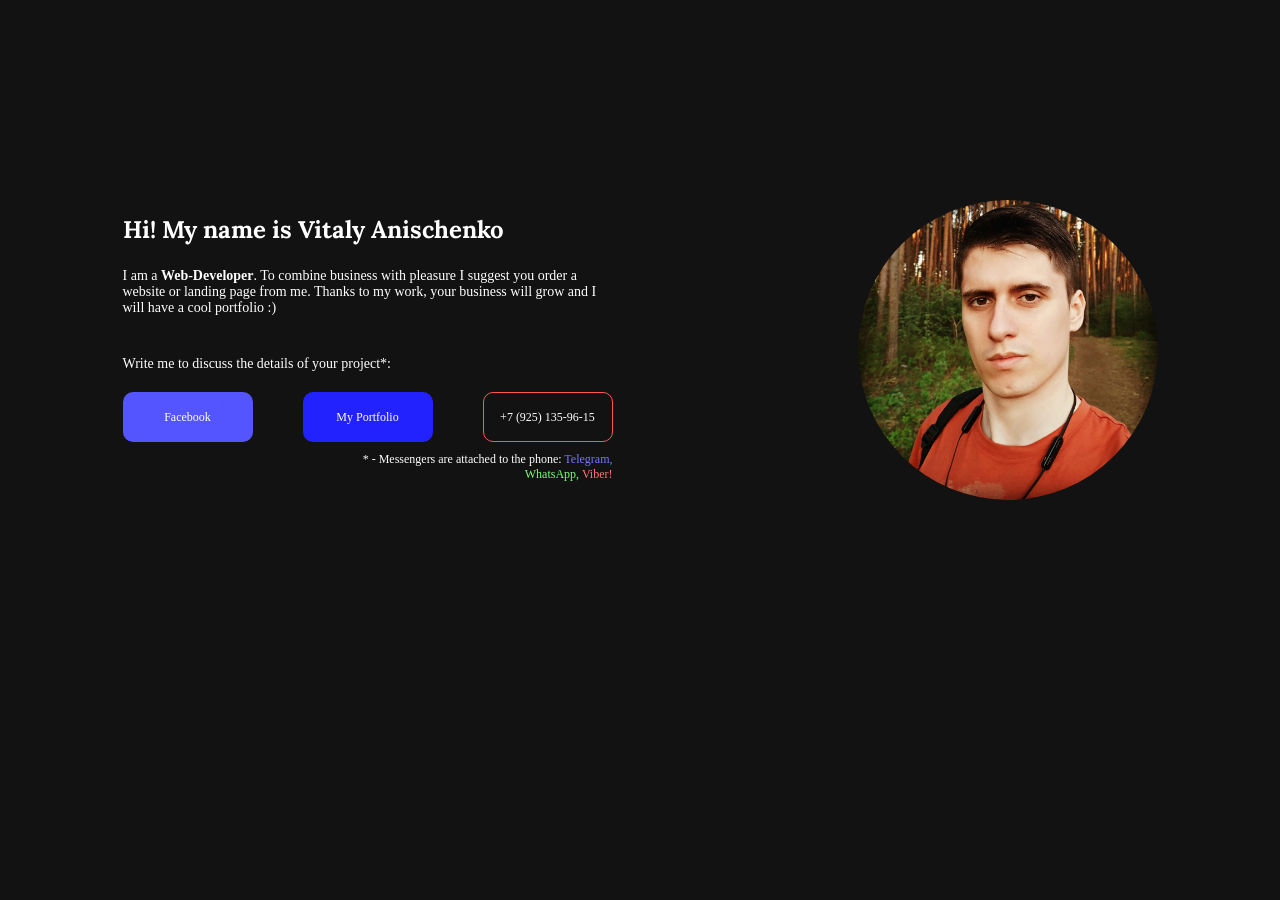
==== en/index.html @ 8a2128c8 "web site init" ====
<!DOCTYPE html>
<!-- English Version Page -->
<html lang="en">
<head>
  <meta charset="UTF-8">
  <meta name="viewport" content="width=device-width, initial-scale=1.0">
  <title>Vitaly Anishenko | Web-Developer</title>
  <!-- Additional CSS files -->
  <link href="https://fonts.googleapis.com/css2?family=Lora:wght@400;600&display=swap" rel="stylesheet">
  <!-- Main CSS Style -->
  <link rel="stylesheet" href="../css/style.css">
</head>
<body>
  <section class="wrapper">
    <div class="container">
      <div class="user">
        <div class="user-profile">
          <h2 class="user-title">Hi! My name is Vitaly Anischenko</h2>
          <p class="user-paragraph">I am a <b>Web-Developer</b>. To combine business with pleasure I suggest you order a website or landing page from me. Thanks to my work, your business will grow and I will have a cool portfolio :)</p>
          <p class="user-paragraph">Write me to discuss the details of your project*:</p>
          <ul class="user-nav">
            <li class="nav-item i-vk">
              <a href="https://www.facebook.com/vitaly.92a" class="item-link l-vk" target="_blank">Facebook</a>
            </li>
            <li class="nav-item i-portfolio">
              <a href="https://e27leo-ru.github.io/" class="item-link l-portfolio" target="_blank">My Portfolio</a>
            </li>
            <li class="nav-item i-phone">
              <a href="tel:+79251359615" class="item-link l-phone" >+7 (925) 135-96-15</a>
            </li>
          </ul>
          <span class="user-note">
            * - Messengers are attached to the phone: 
            <a href="https://t.me/vitaly1992ans" class="messenger-link telegram-link">Telegram, </a><a href="#" class="messenger-link whatsapp-link">WhatsApp, </a><a href="#" class="messenger-link viber-link">Viber!</a></span>
        </div>
        <div class="user-avatar">
          <img src="../img/Vitaly.jpg" alt="User Img" class="user-img" width="300" height="300">
        </div>
      </div>
    </div>
  </section>
  <script src="../js/script.js"></script>
</body>
</html>
---- css/style.css ----
/* Style SCSS (CSS) */
* {
  margin: 0;
  padding: 0;
  -webkit-box-sizing: border-box;
          box-sizing: border-box;
}

body {
  width: 100%;
  background-color: #121212;
  color: #fff;
}

/* Colors CSS */
/* Main CSS */
.wrapper {
  width: 100%;
  height: 100%;
}

.container {
  max-width: 1280px;
  margin: 0 auto;
}

.user {
  display: -webkit-box;
  display: -ms-flexbox;
  display: flex;
  -ms-flex-pack: distribute;
      justify-content: space-around;
  -webkit-box-orient: horizontal;
  -webkit-box-direction: normal;
      -ms-flex-direction: row;
          flex-direction: row;
  margin-top: 200px;
}

.user-profile {
  display: -webkit-box;
  display: -ms-flexbox;
  display: flex;
  -ms-flex-item-align: center;
      align-self: center;
  -webkit-box-orient: vertical;
  -webkit-box-direction: normal;
      -ms-flex-direction: column;
          flex-direction: column;
  width: 640px;
}

.user-title {
  font-family: 'Lora', sans-serif;
  font-weight: bold;
  font-size: 24px;
  line-height: 1.5;
}

.user-paragraph {
  padding: 20px 0;
}

.user-nav {
  display: -webkit-box;
  display: -ms-flexbox;
  display: flex;
  -webkit-box-pack: justify;
      -ms-flex-pack: justify;
          justify-content: space-between;
  list-style-type: none;
}

.nav-item {
  width: 190px;
  height: 50px;
  border-radius: 10px;
}

.i-vk {
  background-color: #55f;
  -webkit-transition-duration: .3s;
          transition-duration: .3s;
}

.i-portfolio {
  background-color: #22f;
  -webkit-transition-duration: .3s;
          transition-duration: .3s;
}

.i-phone {
  border: 1px solid #f55;
  -webkit-transition-duration: .3s;
          transition-duration: .3s;
}

.item-link {
  display: -webkit-box;
  display: -ms-flexbox;
  display: flex;
  -webkit-box-pack: center;
      -ms-flex-pack: center;
          justify-content: center;
  -webkit-box-align: center;
      -ms-flex-align: center;
          align-items: center;
  width: 100%;
  height: 100%;
  font-size: 16px;
  color: #fff;
  text-decoration: none;
}

.user-avatar {
  margin: auto 0;
}

.user-note {
  display: inline;
  -ms-flex-item-align: end;
      align-self: flex-end;
  text-align: right;
  max-width: 299px;
  font-size: 12px;
  font-family: serif;
  padding: 10px 0;
}

.messenger-link {
  text-decoration: none;
}

.telegram-link {
  color: #77f;
}

.whatsapp-link {
  color: #7f7;
}

.viber-link {
  color: #f77;
}

.user-img {
  width: 300px;
  height: 300px;
  border-radius: 50%;
}

/* Hover CSS */
.i-vk:hover {
  background-color: #99f;
  -webkit-transition-duration: .3s;
          transition-duration: .3s;
}

.l-vk:hover {
  color: #212121;
  font-weight: bold;
  -webkit-transition-duration: .3s;
          transition-duration: .3s;
}

.i-portfolio:hover {
  background-color: #0ff;
  -webkit-transition-duration: .3s;
          transition-duration: .3s;
}

.l-portfolio:hover {
  color: #212121;
  font-weight: bold;
  -webkit-transition-duration: .3s;
          transition-duration: .3s;
}

.i-phone:hover {
  background-color: #f55;
  -webkit-transition-duration: .3s;
          transition-duration: .3s;
}

.l-phone:hover {
  color: #212121;
  font-weight: bold;
  -webkit-transition-duration: .3s;
          transition-duration: .3s;
}

.telegram-link:hover, .whatsapp-link:hover, .viber-link:hover {
  color: #ff4705;
}

/* Media Queries */
@media (max-width: 1280px) {
  .user-profile {
    width: 490px;
  }
  .user-paragraph {
    font-size: 14px;
  }
  .nav-item {
    width: 130px;
  }
  .item-link {
    font-size: 12px;
  }
}

@media (max-width: 768px) {
  .user-profile {
    width: 420px;
  }
  .user-title {
    text-align: center;
  }
  .user-paragraph {
    font-size: 14px;
  }
  .user-nav {
    display: -webkit-box;
    display: -ms-flexbox;
    display: flex;
    -webkit-box-orient: vertical;
    -webkit-box-direction: normal;
        -ms-flex-direction: column;
            flex-direction: column;
    -webkit-box-align: center;
        -ms-flex-align: center;
            align-items: center;
  }
  .nav-item {
    width: 200px;
    margin: 10px 0;
  }
  .item-link {
    font-size: 12px;
  }
  .user-img {
    width: 220px;
    height: 220px;
  }
}

@media (max-width: 576px) {
  .user {
    display: -webkit-box;
    display: -ms-flexbox;
    display: flex;
    -ms-flex-pack: distribute;
        justify-content: space-around;
    -webkit-box-orient: vertical;
    -webkit-box-direction: reverse;
        -ms-flex-direction: column-reverse;
            flex-direction: column-reverse;
    margin-top: 0;
    margin-bottom: 20px;
  }
  .user-profile {
    max-width: 300px;
  }
  .user-title {
    text-align: center;
  }
  .user-paragraph {
    padding: 15px 15px;
  }
  .user-nav {
    display: -webkit-box;
    display: -ms-flexbox;
    display: flex;
    -webkit-box-orient: vertical;
    -webkit-box-direction: normal;
        -ms-flex-direction: column;
            flex-direction: column;
    -webkit-box-align: center;
        -ms-flex-align: center;
            align-items: center;
  }
  .nav-item {
    width: 300px;
    margin: 10px 0;
  }
  .item-link {
    font-size: 14px;
  }
  .user-note {
    text-align: center;
  }
  .user-avatar {
    margin: 20px auto;
  }
}
/*# sourceMappingURL=style.css.map */
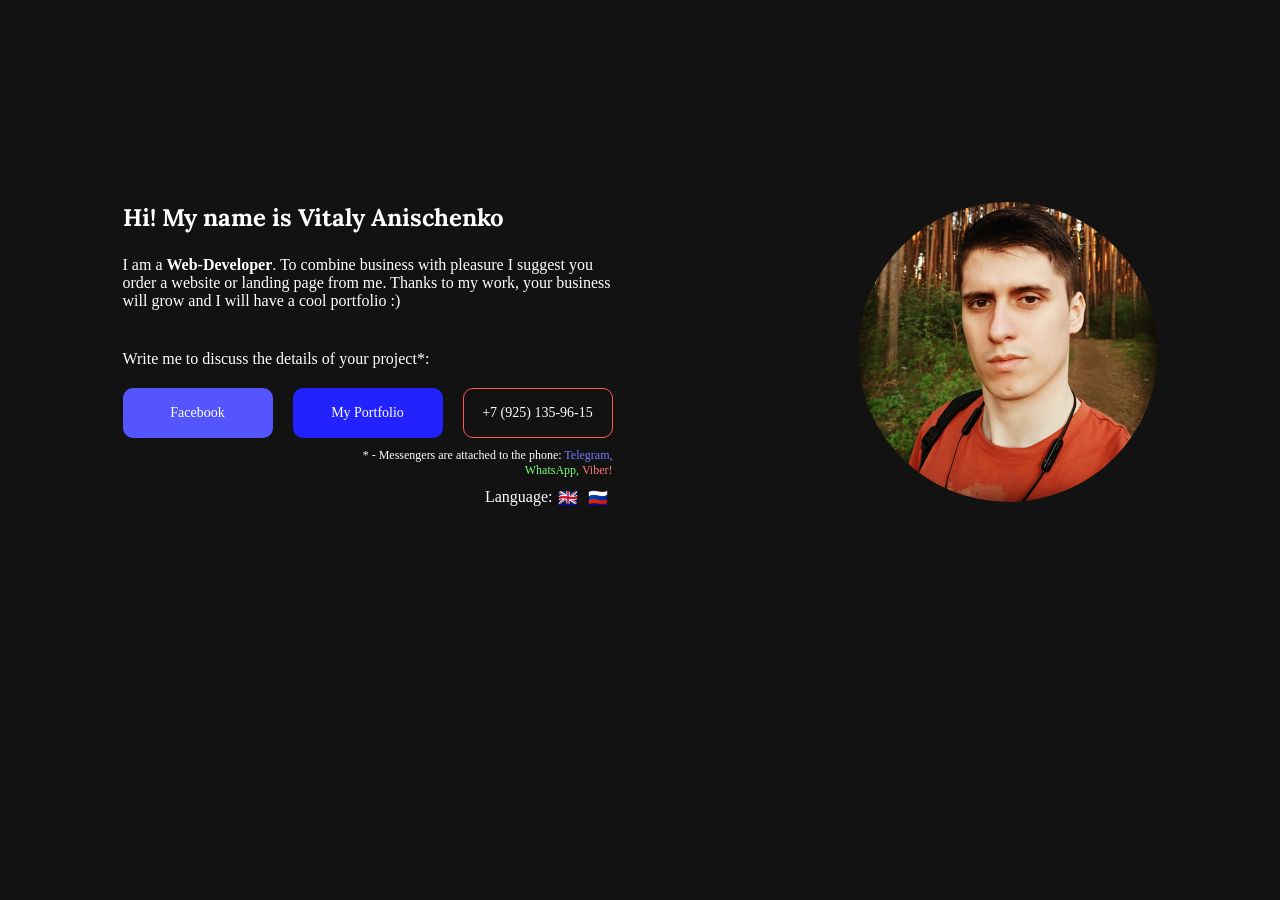
==== commit 2c44e168: "fixes" ====
--- a/en/index.html
+++ b/en/index.html
@@ -31,7 +31,16 @@
           </ul>
           <span class="user-note">
             * - Messengers are attached to the phone: 
-            <a href="https://t.me/vitaly1992ans" class="messenger-link telegram-link">Telegram, </a><a href="#" class="messenger-link whatsapp-link">WhatsApp, </a><a href="#" class="messenger-link viber-link">Viber!</a></span>
+            <a href="https://t.me/vitaly1992ans" class="messenger-link telegram-link">Telegram, </a><a href="#" class="messenger-link whatsapp-link">WhatsApp, </a><a href="#" class="messenger-link viber-link">Viber!</a>
+          </span>
+          <div class="user-language">
+            <span class="language-toggle">Language:
+              <ul class="language-nav">
+                <li class="language-item lang-ru"><a href="#" class="language-link">🇬🇧</a></li>
+                <li class="language-item lang-en"><a href="../" class="language-link">🇷🇺</a></li>
+              </ul>
+            </span>
+          </div>
         </div>
         <div class="user-avatar">
           <img src="../img/Vitaly.jpg" alt="User Img" class="user-img" width="300" height="300">
--- a/css/style.css
+++ b/css/style.css
@@ -59,6 +59,7 @@
 
 .user-paragraph {
   padding: 20px 0;
+  font-size: 18px;
 }
 
 .user-nav {
@@ -127,6 +128,38 @@
   padding: 10px 0;
 }
 
+.user-language {
+  display: -webkit-box;
+  display: -ms-flexbox;
+  display: flex;
+  -webkit-box-pack: end;
+      -ms-flex-pack: end;
+          justify-content: flex-end;
+  width: 100%;
+}
+
+.language-toggle {
+  display: -webkit-box;
+  display: -ms-flexbox;
+  display: flex;
+  -webkit-box-pack: end;
+      -ms-flex-pack: end;
+          justify-content: flex-end;
+  width: 190px;
+  font-size: 16px;
+}
+
+.language-nav {
+  display: -webkit-box;
+  display: -ms-flexbox;
+  display: flex;
+  list-style-type: none;
+}
+
+.language-item {
+  margin: 0 5px;
+}
+
 .messenger-link {
   text-decoration: none;
 }
@@ -199,52 +232,17 @@
     width: 490px;
   }
   .user-paragraph {
+    font-size: 16px;
+  }
+  .nav-item {
+    width: 150px;
+  }
+  .item-link {
     font-size: 14px;
   }
-  .nav-item {
-    width: 130px;
-  }
-  .item-link {
-    font-size: 12px;
-  }
 }
 
 @media (max-width: 768px) {
-  .user-profile {
-    width: 420px;
-  }
-  .user-title {
-    text-align: center;
-  }
-  .user-paragraph {
-    font-size: 14px;
-  }
-  .user-nav {
-    display: -webkit-box;
-    display: -ms-flexbox;
-    display: flex;
-    -webkit-box-orient: vertical;
-    -webkit-box-direction: normal;
-        -ms-flex-direction: column;
-            flex-direction: column;
-    -webkit-box-align: center;
-        -ms-flex-align: center;
-            align-items: center;
-  }
-  .nav-item {
-    width: 200px;
-    margin: 10px 0;
-  }
-  .item-link {
-    font-size: 12px;
-  }
-  .user-img {
-    width: 220px;
-    height: 220px;
-  }
-}
-
-@media (max-width: 576px) {
   .user {
     display: -webkit-box;
     display: -ms-flexbox;
@@ -259,13 +257,16 @@
     margin-bottom: 20px;
   }
   .user-profile {
-    max-width: 300px;
+    width: 420px;
   }
   .user-title {
     text-align: center;
+    padding: 0 20px;
+    word-wrap: break-word;
   }
   .user-paragraph {
-    padding: 15px 15px;
+    font-size: 14px;
+    padding: 20px;
   }
   .user-nav {
     display: -webkit-box;
@@ -280,17 +281,57 @@
             align-items: center;
   }
   .nav-item {
+    width: 200px;
+    margin: 10px 0;
+  }
+  .item-link {
+    font-size: 16px;
+  }
+  .user-avatar {
+    margin: 20px auto;
+  }
+  .user-img {
+    width: 220px;
+    height: 220px;
+  }
+}
+
+@media (max-width: 576px) {
+  .user-profile {
+    max-width: 300px;
+  }
+  .user-title {
+    text-align: center;
+  }
+  .user-paragraph {
+    padding: 15px 15px;
+  }
+  .user-nav {
+    display: -webkit-box;
+    display: -ms-flexbox;
+    display: flex;
+    -webkit-box-orient: vertical;
+    -webkit-box-direction: normal;
+        -ms-flex-direction: column;
+            flex-direction: column;
+    -webkit-box-align: center;
+        -ms-flex-align: center;
+            align-items: center;
+  }
+  .nav-item {
     width: 300px;
     margin: 10px 0;
   }
-  .item-link {
-    font-size: 14px;
-  }
   .user-note {
     text-align: center;
   }
-  .user-avatar {
-    margin: 20px auto;
+  .user-language, .language-toggle {
+    display: -webkit-box;
+    display: -ms-flexbox;
+    display: flex;
+    -webkit-box-pack: center;
+        -ms-flex-pack: center;
+            justify-content: center;
   }
 }
 /*# sourceMappingURL=style.css.map */
